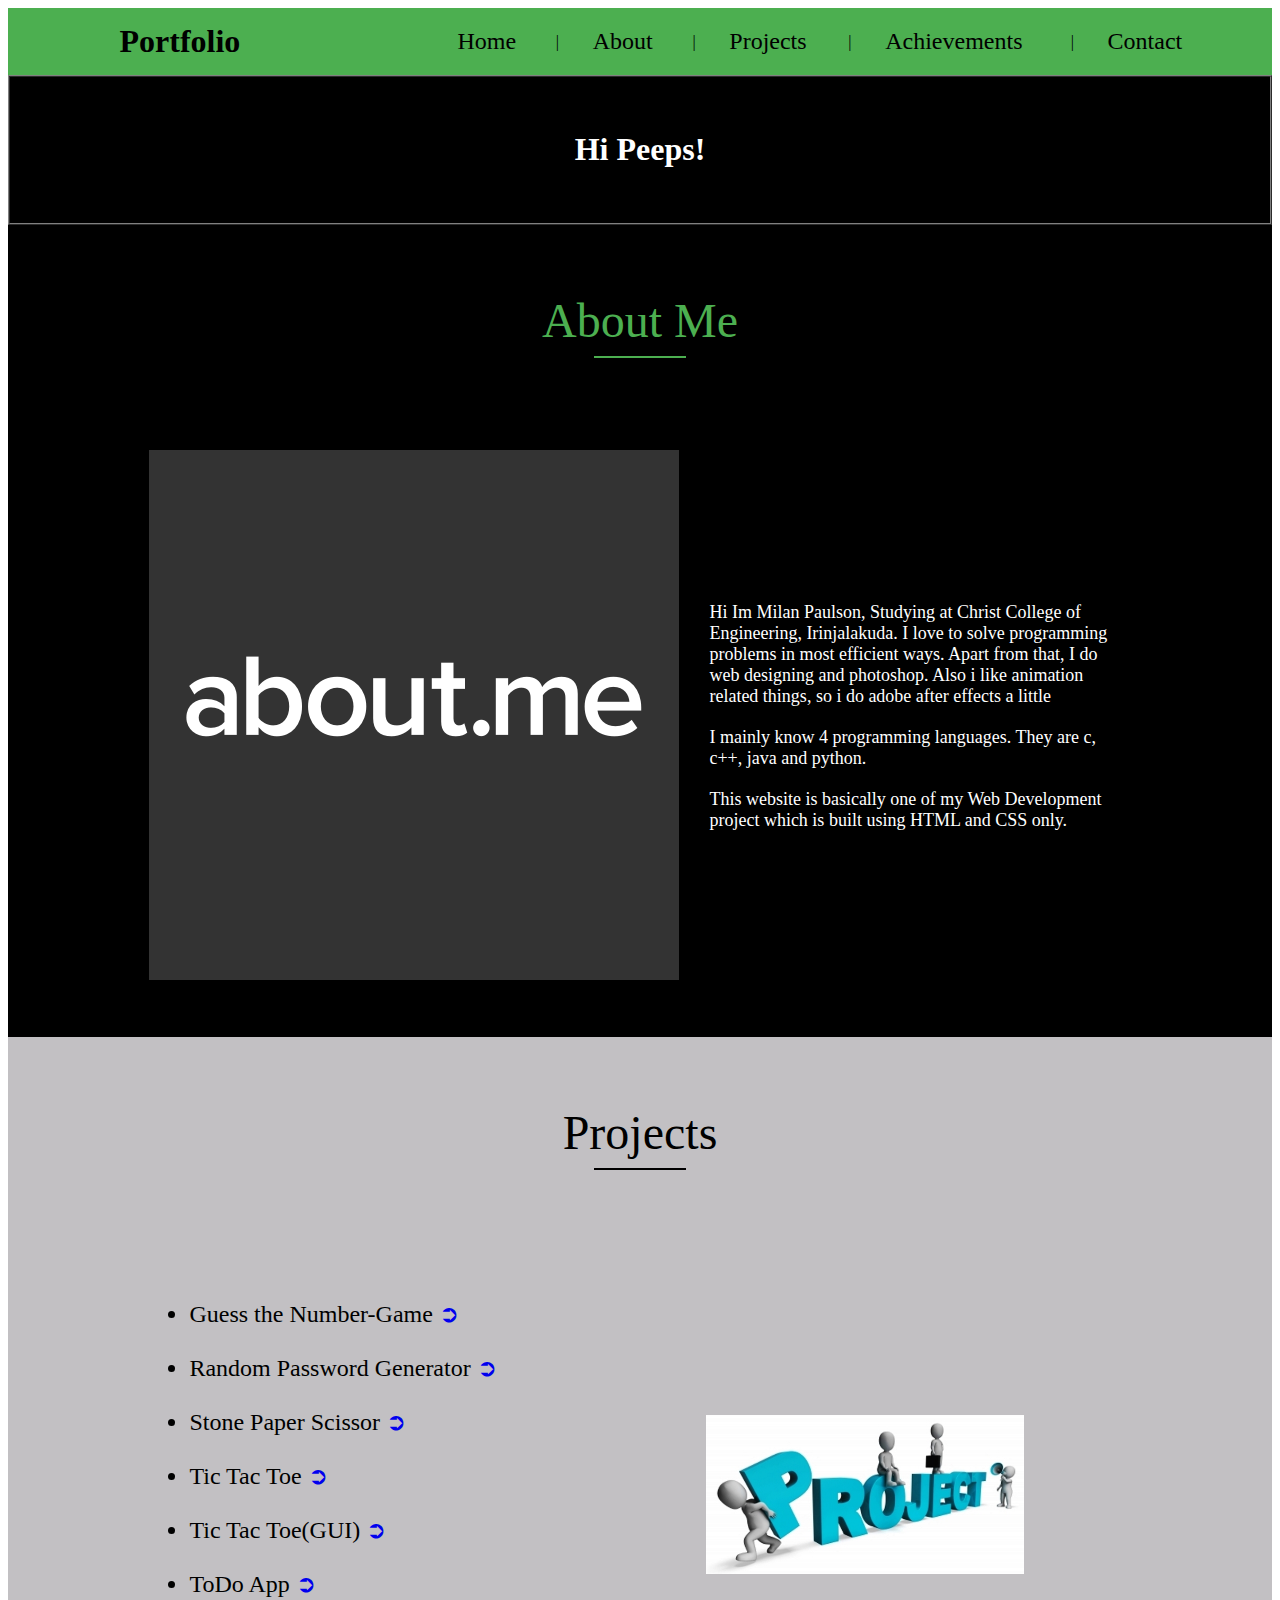
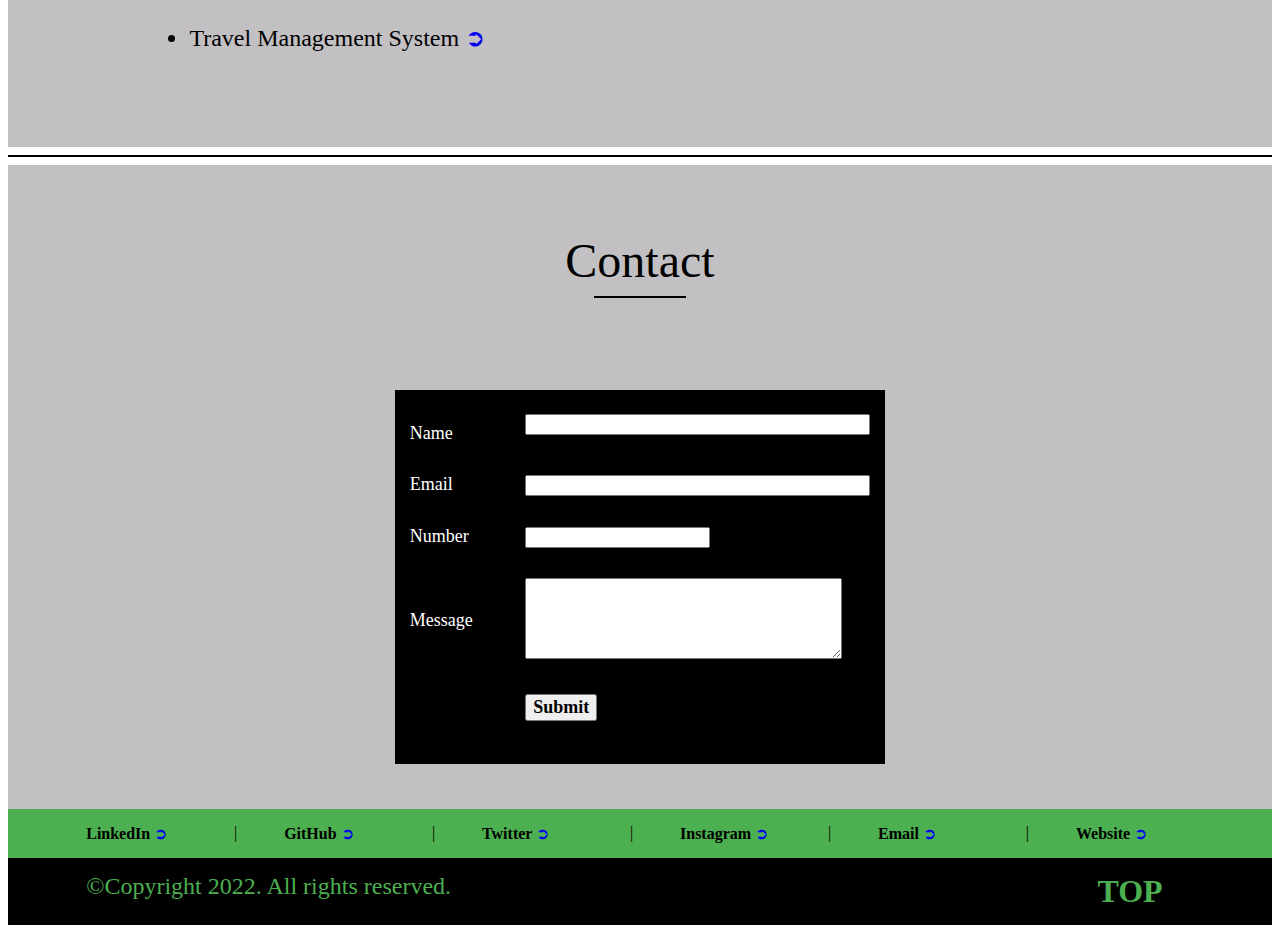
==== index.html @ ed835500 "create portfolio website" ====
<!DOCTYPE html>
<html lang="en">

<head>
	<meta charset="UTF-8">
	<meta name="viewport" content=
		"width=device-width, initial-scale=1.0">
	<title>HTML Project</title>
</head>

<body>
	<!--Header(start)-->
	<table id="header" border="0" width="100%"
		cellpadding="0" cellspacing="0" bgcolor="#4CAF50">
		<tr>
			<td>
				<table border="0" cellpadding="15"
					cellspacing="0" width="90%" align="center">
					<tr>
						<td>
							

						</td>

						<td>
							<font face="Comic sans MS" size="6">
								<b>Portfolio</b>
							</font>
						</td>

						<td width="15%">
							
						</td>

						<td>
							<a href="#home" style="text-decoration:none">
								<font face="Verdana" size="5" color=black>
									Home
								</font>
							</a>
						</td>

						<td>
							|
						</td>

						<td>
							<a href="#about" style="text-decoration:none">
								<font face="Verdana" size="5" color=black>
									About
								</font>
							</a>
						</td>

						<td>
							|
						</td>

						<td>
							<a href="#projects" style="text-decoration:none">
								<font face="Verdana" size="5" color=black>
									Projects
								</font>
							</a>
						</td>

						<td>
							|
						</td>

						<td>
							<a href="#achievements" style="text-decoration:none">
								<font face="Verdana" size="5" color=black>
									Achievements
								</font>
							</a>
						</td>

						<td>
							|
						</td>

						<td>
							<a href="#contact" style="text-decoration:none">
								<font face="Verdana" size="5" color=black>
									Contact
								</font>
							</a>
						</td>
					</tr>
				</table>
			</td>
		</tr>
	</table>
	<!--Header(end)-->

	<!--Home(start)-->
	<table id="home" border="1" width="100%"
		cellpadding="20" cellspacing="0" bgcolor="black">
		<tr>
			<td>
				<table border="0" cellpadding="15"
					cellspacing="0" width="90%" align="center">
					<tr>
						<td align="center" valign="middle">
							<h3>
								<font face="Times New Roman"
									size="6" color="#ffffff">
									Hi Peeps!
								</font>
							</h3>

							<h2>
								<font face="Verdana" size="6"
									color="#4CAF50">
									<!-- Freelance Programmer -->
								</font>
							</h2>
						</td>
					</tr>
				</table>
			</td>
		</tr>
	</table>
	<!--Home(end)-->


	<!--About(start)-->
	<table id="about" border="0" width="100%"
		cellpadding="0" cellspacing="0" bgcolor="black">
		<tr>
			<td>
				<table border="0" cellpadding="15"
					cellspacing="0" width="80%" align="center">
					<tr>
						<td height="180" align="center"
							valign="middle" colspan="2">
							<font face="Verdana" size="7"
								color="#4CAF50">
								About Me
							</font>
							<hr color="#4CAF50" width="90">
						</td>
					</tr>

					<tr>
						<td width="40%">
							<img src="about me.png">
						</td>

						<td width="60%">
							<font face="Verdana" size="4"
								color="white">
								Hi Im Milan Paulson, Studying at Christ
                                College of Engineering, Irinjalakuda. I
								love to solve programming problems
								in most efficient ways. Apart from
								that, I do web designing and photoshop.
                                Also i like animation related things,
                                so i do adobe after effects a little
								<hr color="black">

								I mainly know 4 programming languages. 
                                They are c, c++, java and python.
								<hr color="black">

								This website is basically one of my
								Web Development project which is
								built using HTML and CSS only.
								
							</font>
						</td>
					</tr>
				</table>
				<hr color="black">
				<hr color="black">
				<hr color="black">
			</td>
		</tr>
	</table>
	<!--About(end)-->


	<!--Projects(start)-->
	<table id="projects" border="0" width="100%"
		cellpadding="0" cellspacing="0" bgcolor="#c2c0c3">
		<tr>
			<td>
				<table border="0" cellpadding="15"
					cellspacing="0" width="80%" align="center">
					<tr>
						<td height="180" align="center"
							valign="middle" colspan="2">
							<font face="Verdana" size="7"
								color="black">
								Projects
							</font>
							<hr color="black" width="90">
						</td>
					</tr>

					<tr>
						<td height="10">
							<font face="Times New Roman"
								size="5" color="black">
								<ul>
									<li>
										<hr color="#c2c0c3">
										Guess the Number-Game
										<a href="#" style="text-decoration:none">
											 ➲
										</a>
									</li>

									<li>
										<hr color="#c2c0c3">
										Random Password Generator
										<a href="#" style="text-decoration:none">
											➲
										</a>
									</li>

									<li>
										<hr color="#c2c0c3">
										Stone Paper Scissor
										<a href="#" style="text-decoration:none">
											➲
										</a>
									</li>

									<li>
										<hr color="#c2c0c3">
										Tic Tac Toe
										<a href="#" style="text-decoration:none">
											➲
										</a>
									</li>

									<li>
										<hr color="#c2c0c3">
										Tic Tac Toe(GUI)
										<a href="#" style="text-decoration:none">
											➲
										</a>
									</li>

									<li>
										<hr color="#c2c0c3">
										ToDo App
										<a href="#" style="text-decoration:none">
											➲ </a>
									</li>

									<li>
										<hr color="#c2c0c3">
										Travel Management System
										<a href="#" style=
											"text-decoration:none"> ➲
										</a>
									</li>
								</ul>
								<hr color="#c2c0c3">
								<hr color="#c2c0c3">
								<hr color="#c2c0c3">
								<hr color="#c2c0c3">
							</font>
						</td>

						<td width="45%">
							<img src="project.jpg" alt="Project" width="75%">
						</td>
					</tr>
				</table>
			</td>
		</tr>
	</table>
	<!--Projects(end)-->
    <hr color="black">

	<!--Contact(start)-->
	<table id="contact" border="0" width="100%"
		cellpadding="0" cellspacing="0" bgcolor="#c2c0c3">
		<tr>
			<td>
				<table border="0" cellpadding="15"
					cellspacing="0" width="80%" align="center">
					<tr>
						<td height="180" align="center"
							valign="middle" colspan="2">
							<font face="Verdana" size="7"
								color="black">
								Contact
							</font>
							<hr color="black" width="90">
						</td>
					</tr>

					<tr>
						<td align="center" valign="top">
							<table border="0" width="50%" cellpadding="15"
								cellspacing="0" align="center" bgcolor="black">
								<tr>
									<td width="30%">
										<hr color="black">
										<font face="Verdana" size="4"
											color="#ffffff">
											Name
										</font>
									</td>
									<td width="70%">
										<font face="Verdana" size="4"
											color="#ffffff">
											<input type="text" size="40">
										</font>
									</td>
								</tr>
								<tr>
									<td width="30%">
										<font face="Verdana" size="4"
											color="#ffffff">
											Email
										</font>
									</td>
									<td width="70%">
										<font face="Verdana" size="4"
											color="#ffffff">
											<input type="email" size="40">
										</font>
									</td>
								</tr>
								<tr>
									<td width="30%">
										<font face="Verdana" size="4"
											color="#ffffff">
											Number
										</font>
									</td>
									<td width="70%">
										<font face="Verdana" size="4"
											color="#ffffff">
											<input type="number" size="12">
										</font>
									</td>
								</tr>
								<tr>
									<td width="30%">
										<font face="Verdana" size="4"
											color="#ffffff">
											Message
										</font>
									</td>
									<td width="70%">
										<font face="Verdana" size="4"
											color="#ffffff">
											<textarea rows="5"
												cols="37">
											</textarea>
										</font>
									</td>
								</tr>
								<tr>
									<td width="30%">
										
									</td>
									<td width="70%">
										<button type="Submit">
											<font face="Verdana"
												size="4" color="black">
												<b>Submit</b>
											</font>
										</button>
										<hr color="black">
										<hr color="black">
									</td>
								</tr>
							</table>
						</td>

					</tr>
					<tr>
						<td colspan="2">
							
							
						</td>
					</tr>
				</table>
			</td>
		</tr>
	</table>
	<!--Contact(end)-->


	<!--Footer1(start)-->
	<table id="footer" border="0" width="100%"
		cellpadding="0" cellspacing="0" bgcolor="#4CAF50">
		<tr>
			<td>
				<table border="0" cellpadding="15"
					cellspacing="0" width="90%" align="center">
					<tr>
						<td width="13%" valign="top">
							<b>LinkedIn</b>
							<a href="#" style="text-decoration:none">
								➲
							</a>
						</td>

						<td>
							|
						</td>

						<td width="13%" valign="top">
							<b>GitHub</b>
							<a href="#" style="text-decoration:none">
								➲
							</a>
						</td>

						<td>
							|
						</td>

						<td width="13%" valign="top">
							<b>Twitter</b>
							<a href="#" style="text-decoration:none">
								➲
							</a>
						</td>

						<td>
							|
						</td>

						<td width="13%" valign="top">
							<b>Instagram</b>
							<a href="#" style="text-decoration:none">
								➲
							</a>
						</td>

						<td>
							|
						</td>

						<td width="13%" valign="top">
							<b>Email</b>
							<a href="#" style="text-decoration:none">
								➲
							</a>
						</td>

						<td>
							|
						</td>

						<td width="13%" valign="top">
							<b>Website</b>
							<a href="#" style="text-decoration:none">
								➲
							</a>
						</td>
					</tr>
				</table>
			</td>
		</tr>
	</table>
	<!--Footer1(end)-->


	<!--Footer2(start)-->
	<table id="footer" border="0" width="100%"
		cellpadding="0" cellspacing="0" bgcolor="black">
		<tr>
			<td>
				<table border="0" cellpadding="15"
					cellspacing="0" width="90%" align="center">
					<tr>
						<td width="80%" valign="top">
							<font face="Verdana"
								color="#4CAF50" size="5">
								©Copyright 2022.
								All rights reserved.
							</font>
						</td>

						<td width="10%">
							<font face="arial" color="black" size="5">
								<a href="#header" style="text-decoration:none">
									<font face="Verdana" color="#4CAF50" size="6">
										<b>TOP</b>
									</font>
								</a>
							</font>
						</td>
					</tr>
				</table>
			</td>
		</tr>
	</table>
	<!--Footer2(end)-->

</body>

</html>
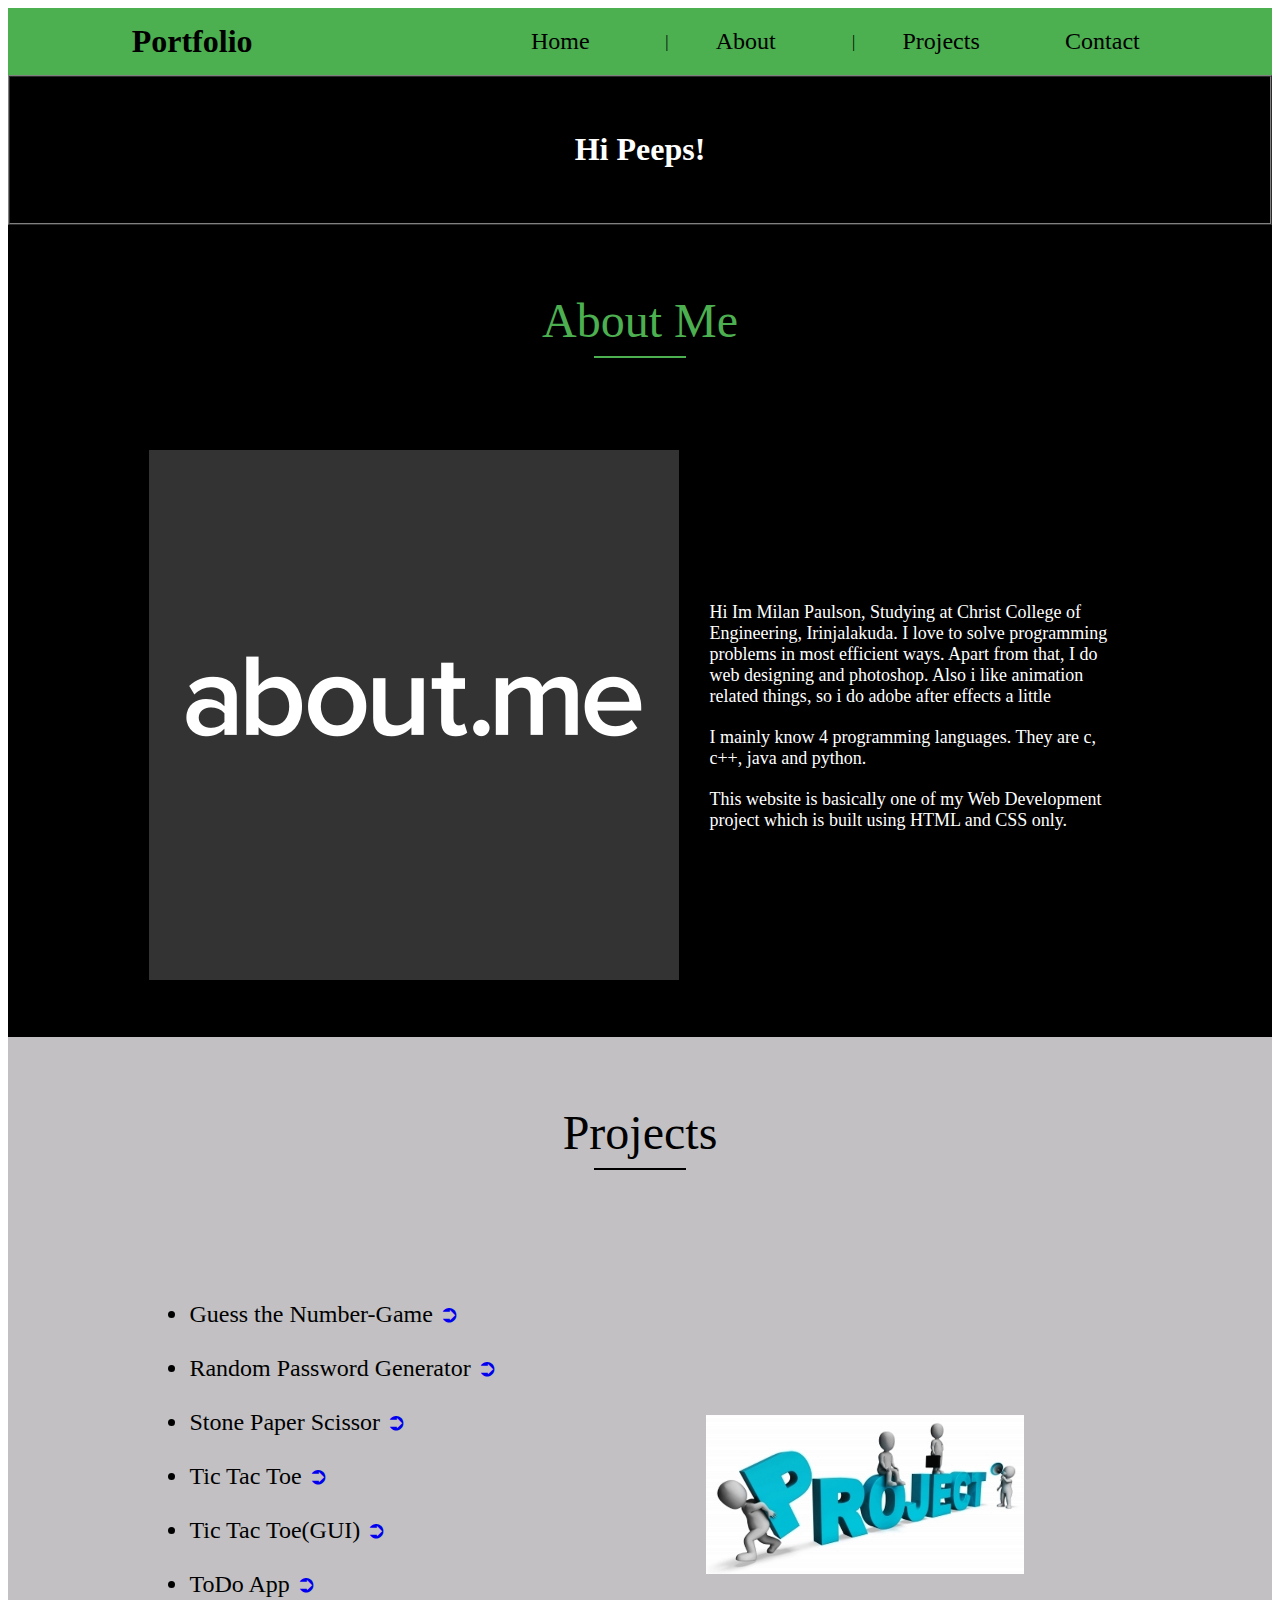
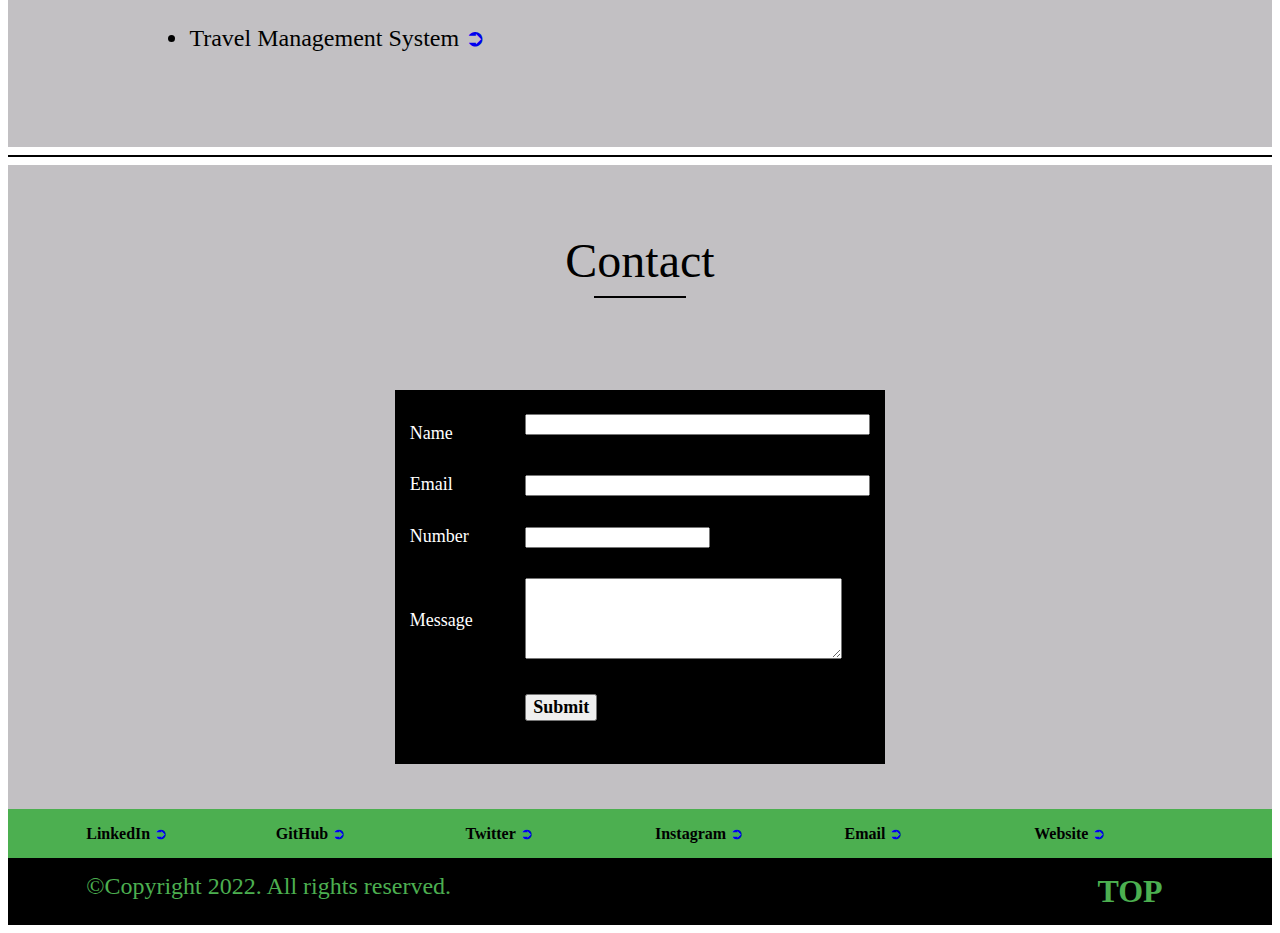
==== commit 9755c4a0: "made some changes" ====
--- a/index.html
+++ b/index.html
@@ -62,22 +62,6 @@
 									Projects
 								</font>
 							</a>
-						</td>
-
-						<td>
-							|
-						</td>
-
-						<td>
-							<a href="#achievements" style="text-decoration:none">
-								<font face="Verdana" size="5" color=black>
-									Achievements
-								</font>
-							</a>
-						</td>
-
-						<td>
-							|
 						</td>
 
 						<td>
@@ -404,55 +388,30 @@
 								➲
 							</a>
 						</td>
-
-						<td>
-							|
-						</td>
-
 						<td width="13%" valign="top">
 							<b>GitHub</b>
 							<a href="#" style="text-decoration:none">
 								➲
 							</a>
 						</td>
-
-						<td>
-							|
-						</td>
-
 						<td width="13%" valign="top">
 							<b>Twitter</b>
 							<a href="#" style="text-decoration:none">
 								➲
 							</a>
 						</td>
-
-						<td>
-							|
-						</td>
-
 						<td width="13%" valign="top">
 							<b>Instagram</b>
 							<a href="#" style="text-decoration:none">
 								➲
 							</a>
 						</td>
-
-						<td>
-							|
-						</td>
-
 						<td width="13%" valign="top">
 							<b>Email</b>
 							<a href="#" style="text-decoration:none">
 								➲
 							</a>
 						</td>
-
-						<td>
-							|
-						</td>
-
 						<td width="13%" valign="top">
 							<b>Website</b>
 							<a href="#" style="text-decoration:none">
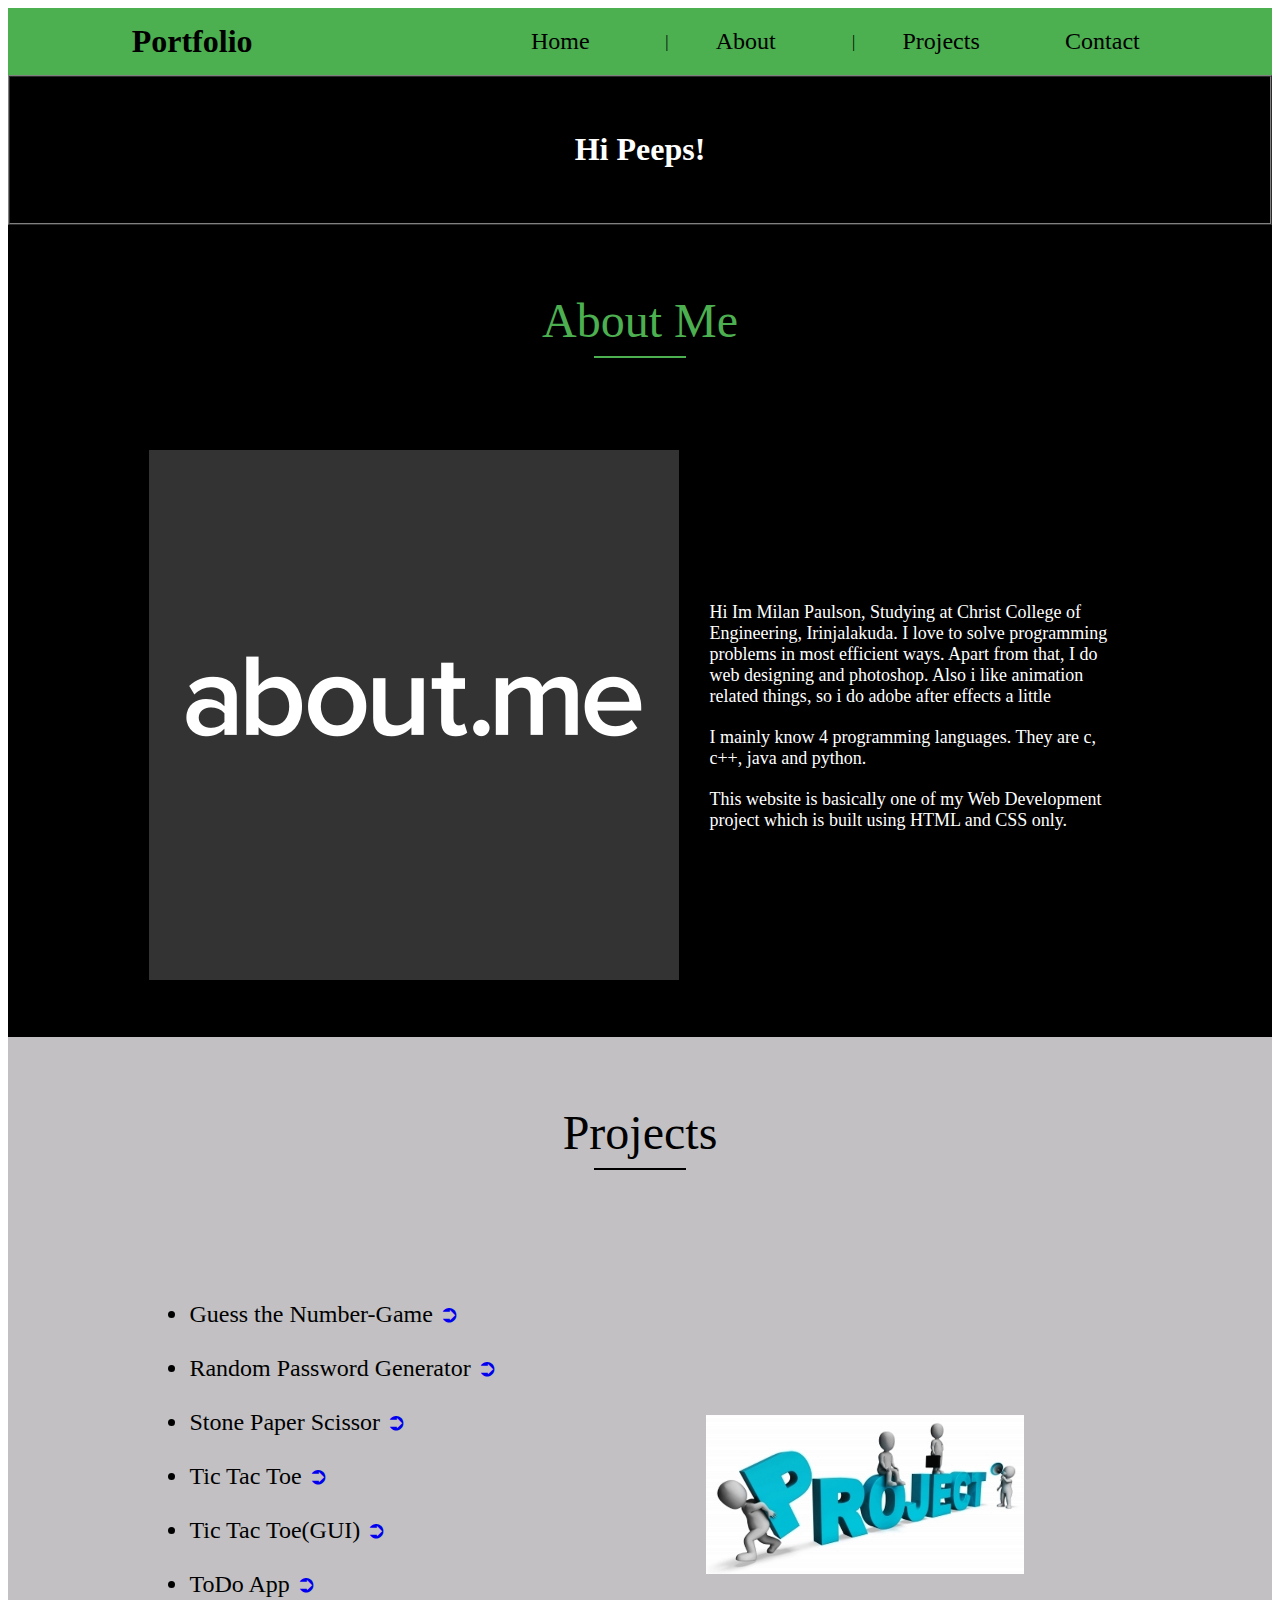
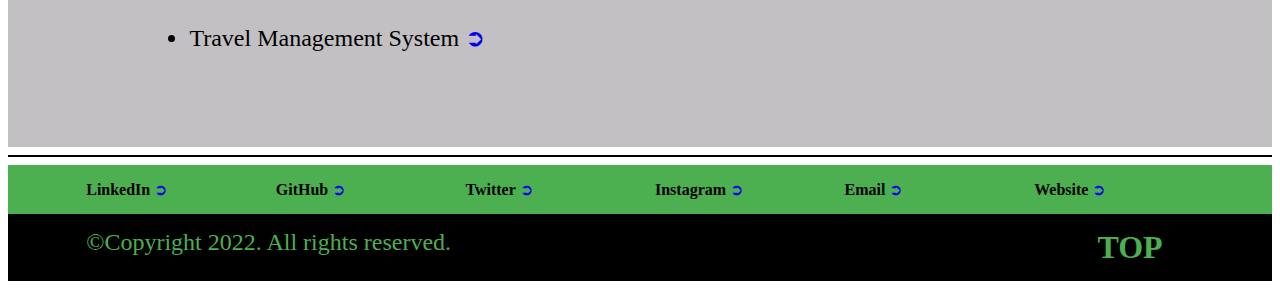
==== commit 45b34403: "add seperate contact page" ====
--- a/index.html
+++ b/index.html
@@ -65,7 +65,7 @@
 						</td>
 
 						<td>
-							<a href="#contact" style="text-decoration:none">
+							<a href="contact.html" style="text-decoration:none">
 								<font face="Verdana" size="5" color=black>
 									Contact
 								</font>
@@ -261,119 +261,6 @@
 	<!--Projects(end)-->
     <hr color="black">
 
-	<!--Contact(start)-->
-	<table id="contact" border="0" width="100%"
-		cellpadding="0" cellspacing="0" bgcolor="#c2c0c3">
-		<tr>
-			<td>
-				<table border="0" cellpadding="15"
-					cellspacing="0" width="80%" align="center">
-					<tr>
-						<td height="180" align="center"
-							valign="middle" colspan="2">
-							<font face="Verdana" size="7"
-								color="black">
-								Contact
-							</font>
-							<hr color="black" width="90">
-						</td>
-					</tr>
-
-					<tr>
-						<td align="center" valign="top">
-							<table border="0" width="50%" cellpadding="15"
-								cellspacing="0" align="center" bgcolor="black">
-								<tr>
-									<td width="30%">
-										<hr color="black">
-										<font face="Verdana" size="4"
-											color="#ffffff">
-											Name
-										</font>
-									</td>
-									<td width="70%">
-										<font face="Verdana" size="4"
-											color="#ffffff">
-											<input type="text" size="40">
-										</font>
-									</td>
-								</tr>
-								<tr>
-									<td width="30%">
-										<font face="Verdana" size="4"
-											color="#ffffff">
-											Email
-										</font>
-									</td>
-									<td width="70%">
-										<font face="Verdana" size="4"
-											color="#ffffff">
-											<input type="email" size="40">
-										</font>
-									</td>
-								</tr>
-								<tr>
-									<td width="30%">
-										<font face="Verdana" size="4"
-											color="#ffffff">
-											Number
-										</font>
-									</td>
-									<td width="70%">
-										<font face="Verdana" size="4"
-											color="#ffffff">
-											<input type="number" size="12">
-										</font>
-									</td>
-								</tr>
-								<tr>
-									<td width="30%">
-										<font face="Verdana" size="4"
-											color="#ffffff">
-											Message
-										</font>
-									</td>
-									<td width="70%">
-										<font face="Verdana" size="4"
-											color="#ffffff">
-											<textarea rows="5"
-												cols="37">
-											</textarea>
-										</font>
-									</td>
-								</tr>
-								<tr>
-									<td width="30%">
-										
-									</td>
-									<td width="70%">
-										<button type="Submit">
-											<font face="Verdana"
-												size="4" color="black">
-												<b>Submit</b>
-											</font>
-										</button>
-										<hr color="black">
-										<hr color="black">
-									</td>
-								</tr>
-							</table>
-						</td>
-
-					</tr>
-					<tr>
-						<td colspan="2">
-							
-							
-						</td>
-					</tr>
-				</table>
-			</td>
-		</tr>
-	</table>
-	<!--Contact(end)-->
-
-
 	<!--Footer1(start)-->
 	<table id="footer" border="0" width="100%"
 		cellpadding="0" cellspacing="0" bgcolor="#4CAF50">
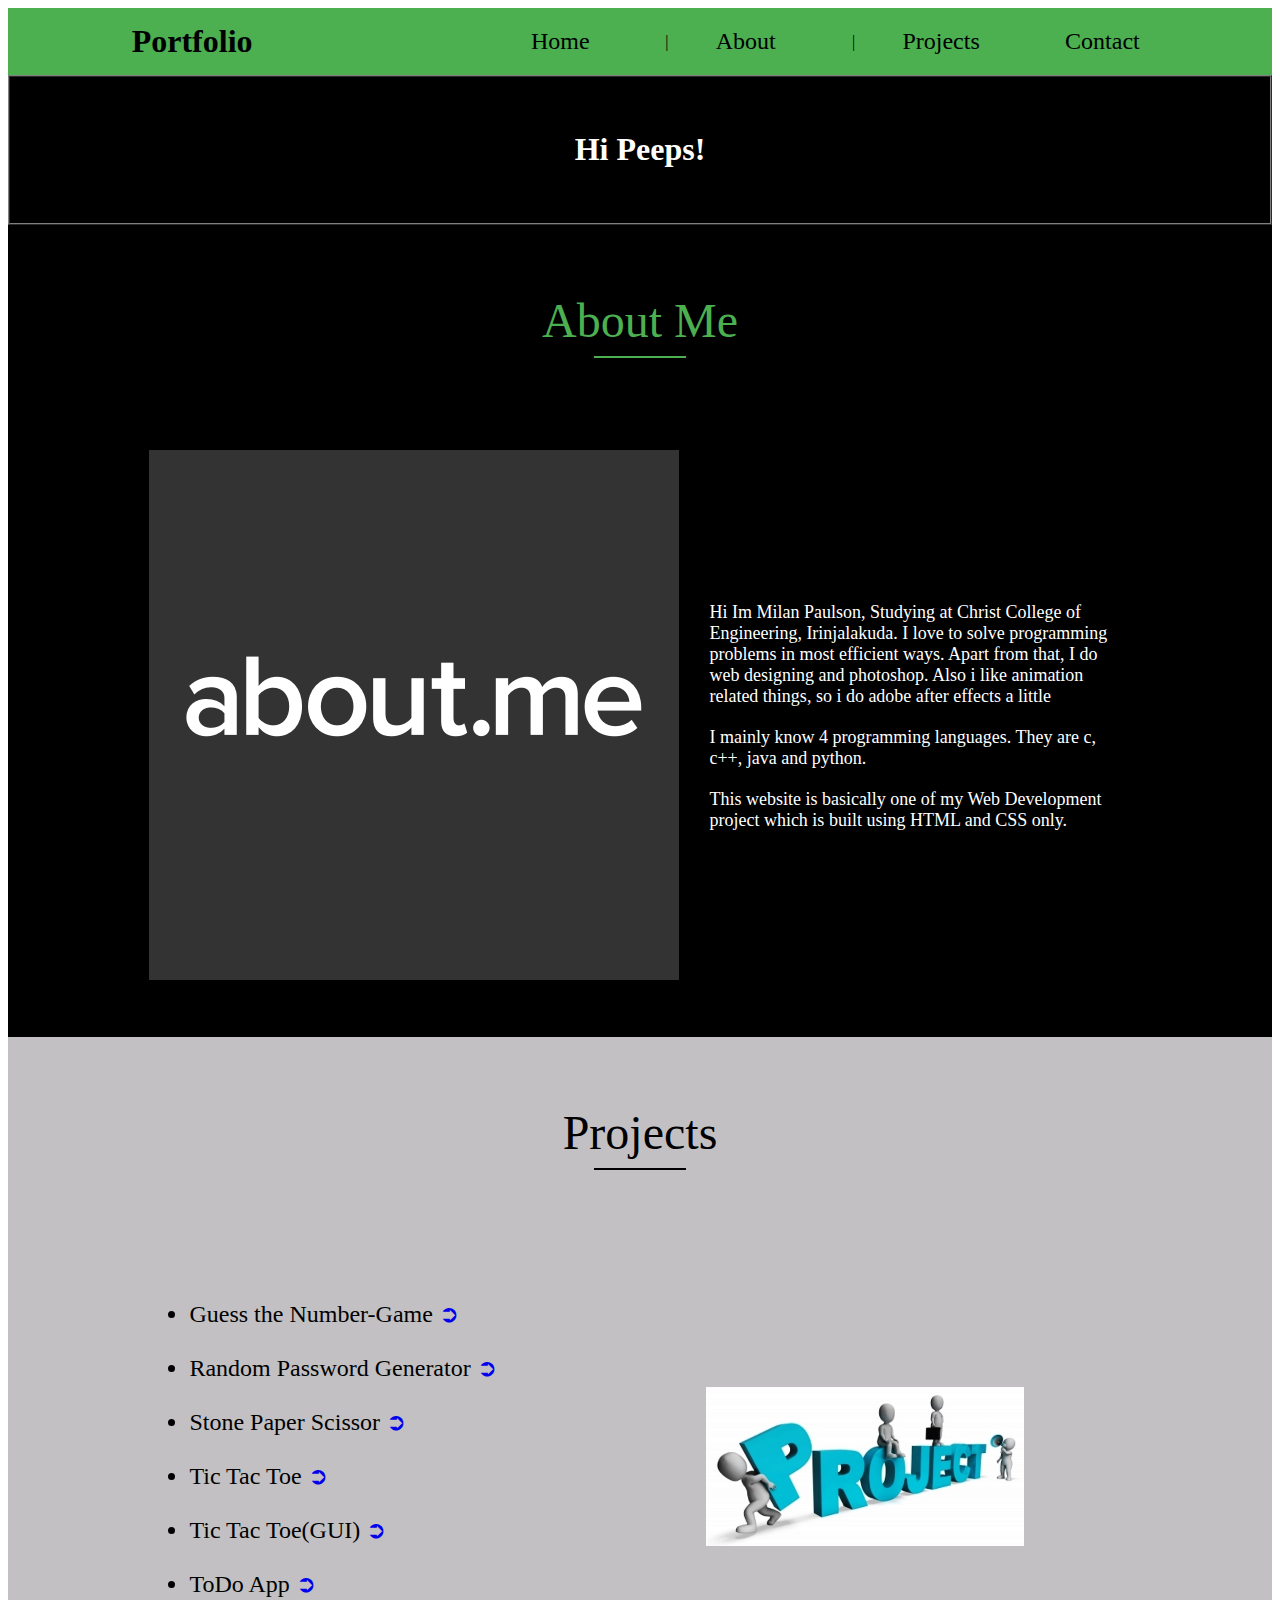
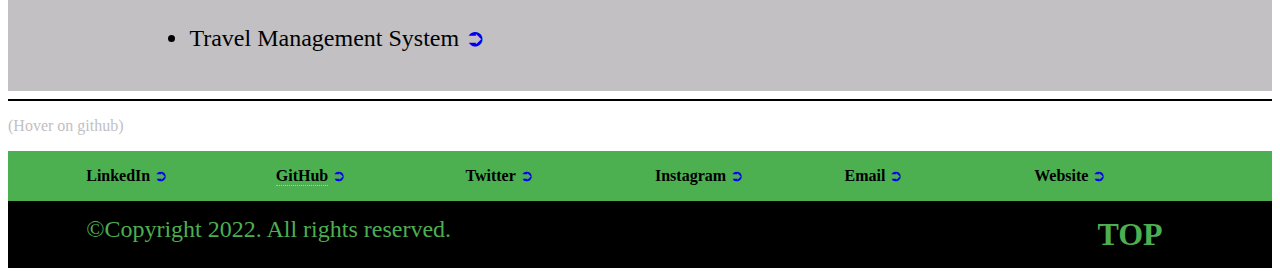
==== commit cffe324a: "add dynamic data" ====
--- a/index.html
+++ b/index.html
@@ -6,6 +6,10 @@
 	<meta name="viewport" content=
 		"width=device-width, initial-scale=1.0">
 	<title>HTML Project</title>
+	<link rel="stylesheet" href="styles.css">
+	<meta name="viewport" content="width=device-width, initial-scale=1">
+	<link href="https://cdn.jsdelivr.net/npm/bootstrap@5.2.0/dist/css/bootstrap.min.css" rel="stylesheet" integrity="sha384-gH2yIJqKdNHPEq0n4Mqa/HGKIhSkIHeL5AyhkYV8i59U5AR6csBvApHHNl/vI1Bx" crossorigin="anonymous">
+
 </head>
 
 <body>
@@ -243,10 +247,10 @@
 										</a>
 									</li>
 								</ul>
+								<!-- <hr color="#c2c0c3">
 								<hr color="#c2c0c3">
 								<hr color="#c2c0c3">
-								<hr color="#c2c0c3">
-								<hr color="#c2c0c3">
+								<hr color="#c2c0c3"> -->
 							</font>
 						</td>
 
@@ -258,9 +262,11 @@
 			</td>
 		</tr>
 	</table>
-	<!--Projects(end)-->
+
+	
     <hr color="black">
-
+	<p style="color: #c2c0c3">(Hover on github)</p>
+	
 	<!--Footer1(start)-->
 	<table id="footer" border="0" width="100%"
 		cellpadding="0" cellspacing="0" bgcolor="#4CAF50">
@@ -276,7 +282,21 @@
 							</a>
 						</td>
 						<td width="13%" valign="top">
-							<b>GitHub</b>
+							<b class="git">GitHub
+								<div class="card" style="width: 18rem;">
+									<div class="card-header">
+									  Github
+									</div>
+									<ul class="list-group list-group-flush">
+									  <li class="list-group-item">Followers: <span class="item1"></span></li>
+									  <li class="list-group-item">Following: <span class="item5"></span></li>
+									  <li class="list-group-item">Repositories: <span class="item2"></span></li>
+									  <li class="list-group-item">URL: <a href = "https://github.com/milanp19"><span class="item3"></span></a></li>
+									  <li class="list-group-item">Profile Pic: <a href="https://avatars.githubusercontent.com/u/93727559?v=4"><span class="item4"></span></a></li>	
+									</ul>
+								</div>
+							</b>
+							
 							<a href="#" style="text-decoration:none">
 								➲
 							</a>
@@ -311,6 +331,8 @@
 		</tr>
 	</table>
 	<!--Footer1(end)-->
+
+	
 
 
 	<!--Footer2(start)-->
@@ -345,6 +367,9 @@
 	</table>
 	<!--Footer2(end)-->
 
+
+	<script src="https://cdn.jsdelivr.net/npm/bootstrap@5.2.0/dist/js/bootstrap.bundle.min.js" integrity="sha384-A3rJD856KowSb7dwlZdYEkO39Gagi7vIsF0jrRAoQmDKKtQBHUuLZ9AsSv4jD4Xa" crossorigin="anonymous"></script>
+	<script src="index.js"></script>
 </body>
 
 </html>
--- a/styles.css
+++ b/styles.css
@@ -0,0 +1,35 @@
+.git {
+  position: relative;
+  display: inline-block;
+  border-bottom: 1px dotted #c2c0c3;
+}
+
+.git .card .card-header {
+
+  text-align: center;
+
+}
+
+.git .card {
+  visibility: hidden;
+  width: 120px;
+  background-color: #c2c0c3;
+  color: #fff;
+  /* text-align: center; */
+  border-radius: 6px;
+  padding: 5px 0;
+  
+  /* Position the tooltip */
+  position: absolute;
+  z-index: 1;
+  bottom: 100%;
+  left: 50%;
+  margin-left: -60px;
+}
+
+.git:hover .card {
+  visibility: visible;
+
+}
+
+
